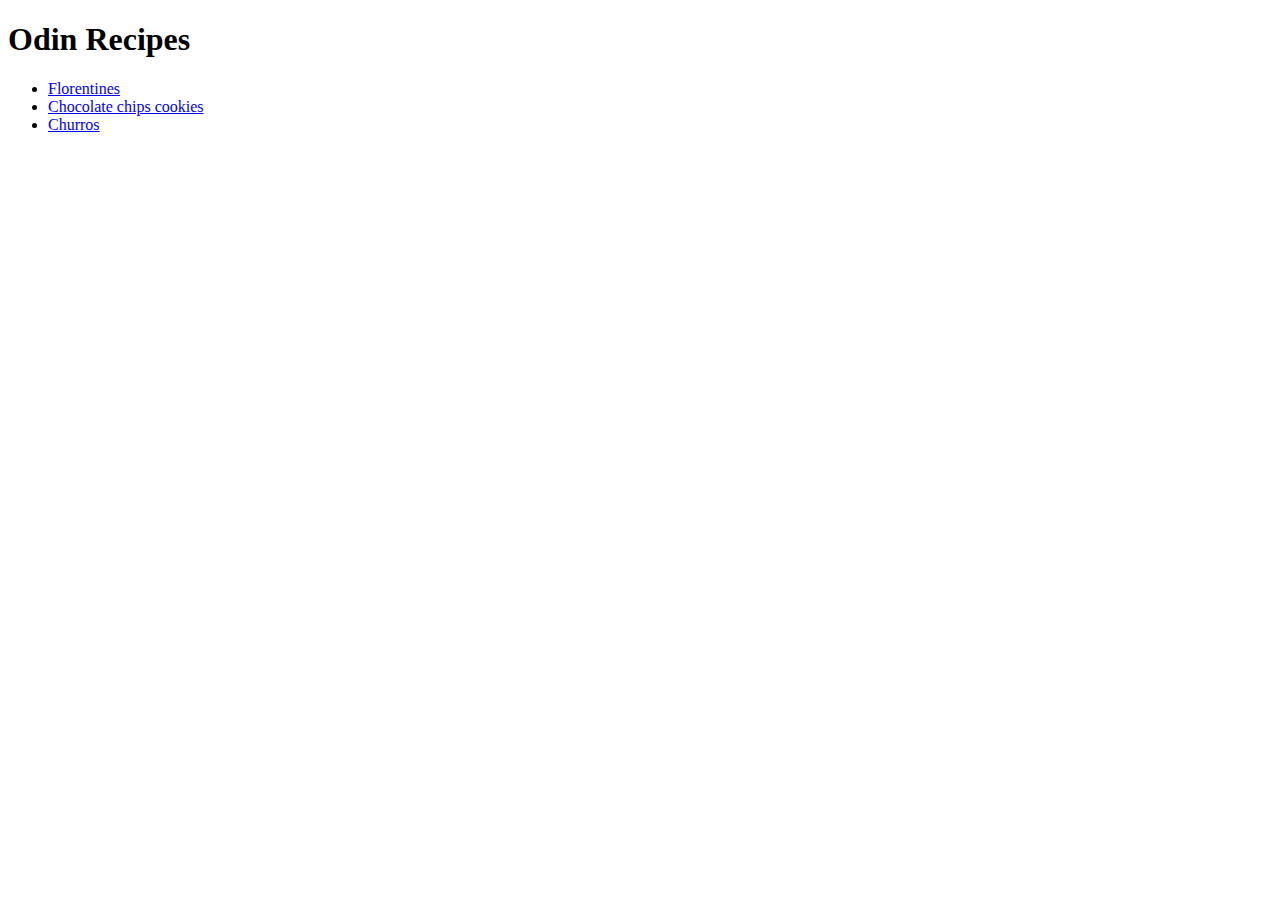
==== index.html @ 89a6cecb "Create all pages" ====
<!DOCTYPE html>
<html lang="en">

<head>
    <meta charset="UTF-8">
    <title>Odin Recipes</title>
</head>
<body>
    <h1>Odin Recipes</h1>
    <ul>
        <li>
            <a href="./recipes/florentines.html">Florentines</a>
        </li>
        <li>
            <a href="./recipes/cookies.html">Chocolate chips cookies</a>
        </li>
        <li>
            <a href="./recipes/churros.html">Churros</a>
        </li>
    </ul>

   
</body>

</html>
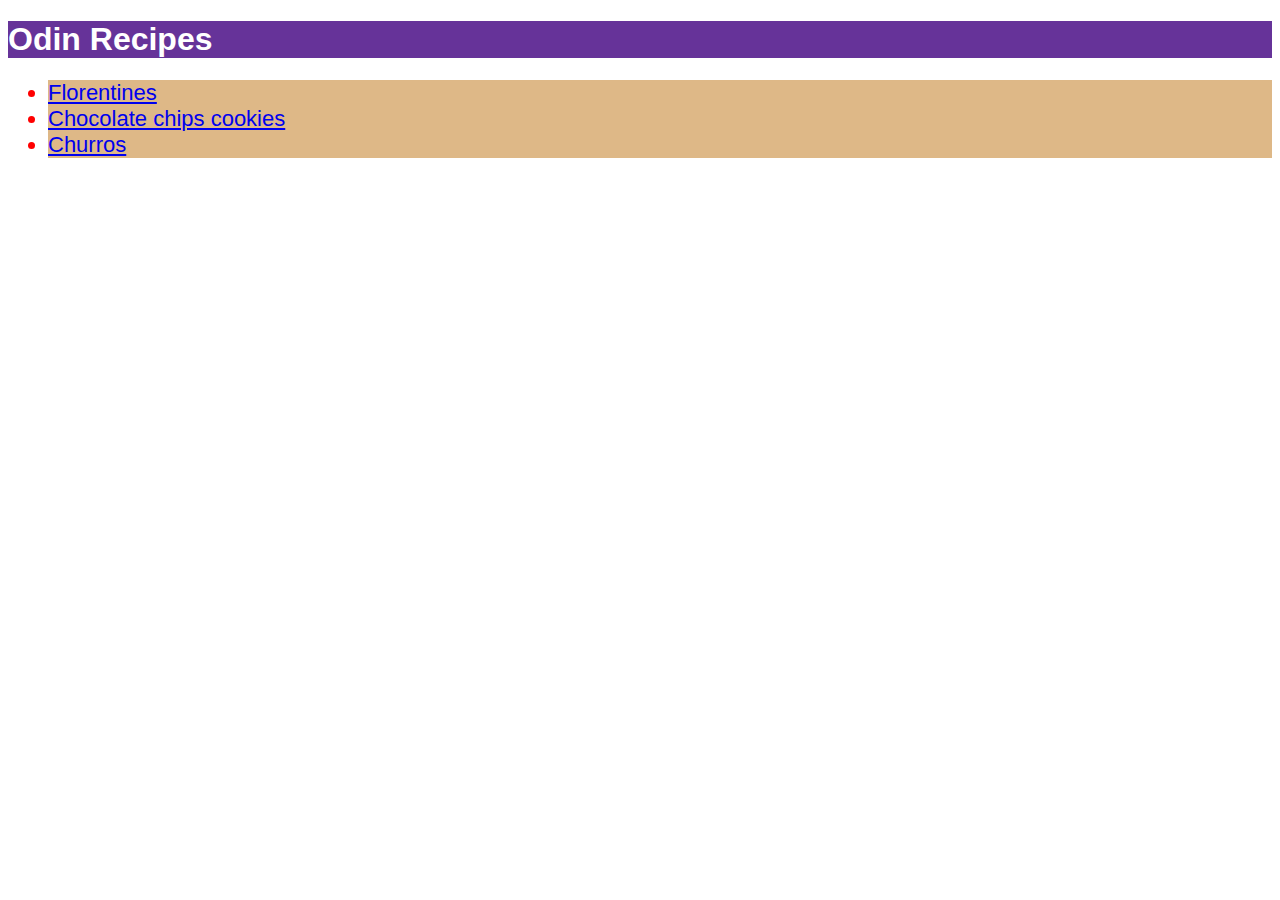
==== commit c07ec5f7: "modify html to add style" ====
--- a/index.html
+++ b/index.html
@@ -2,11 +2,15 @@
 <html lang="en">
 
 <head>
+
     <meta charset="UTF-8">
     <title>Odin Recipes</title>
+    <link rel="stylesheet" href="styles.css">
+
 </head>
 <body>
-    <h1>Odin Recipes</h1>
+
+    <h1 class="titles">Odin Recipes</h1>
     <ul>
         <li>
             <a href="./recipes/florentines.html">Florentines</a>
@@ -18,7 +22,6 @@
             <a href="./recipes/churros.html">Churros</a>
         </li>
     </ul>
-
    
 </body>
 
--- a/styles.css
+++ b/styles.css
@@ -0,0 +1,28 @@
+h2,
+.titles{
+   color: white; 
+   background-color: rebeccapurple;
+   font-weight: bold;
+   font-size: 32px;
+   font-family: Arial, Helvetica, sans-serif;
+}
+
+li {
+    color: red; 
+    background-color: burlywood;
+    font-weight: thin;
+    font-size: 22px;
+    font-family: Arial, Helvetica, sans-serif; 
+}
+
+h2 {
+    font-size: 22px;
+}
+
+p {
+    color: black; 
+    background-color: gray;
+    font-weight: thin;
+    font-size: 14px;
+    font-family: Arial, Helvetica, sans-serif; 
+}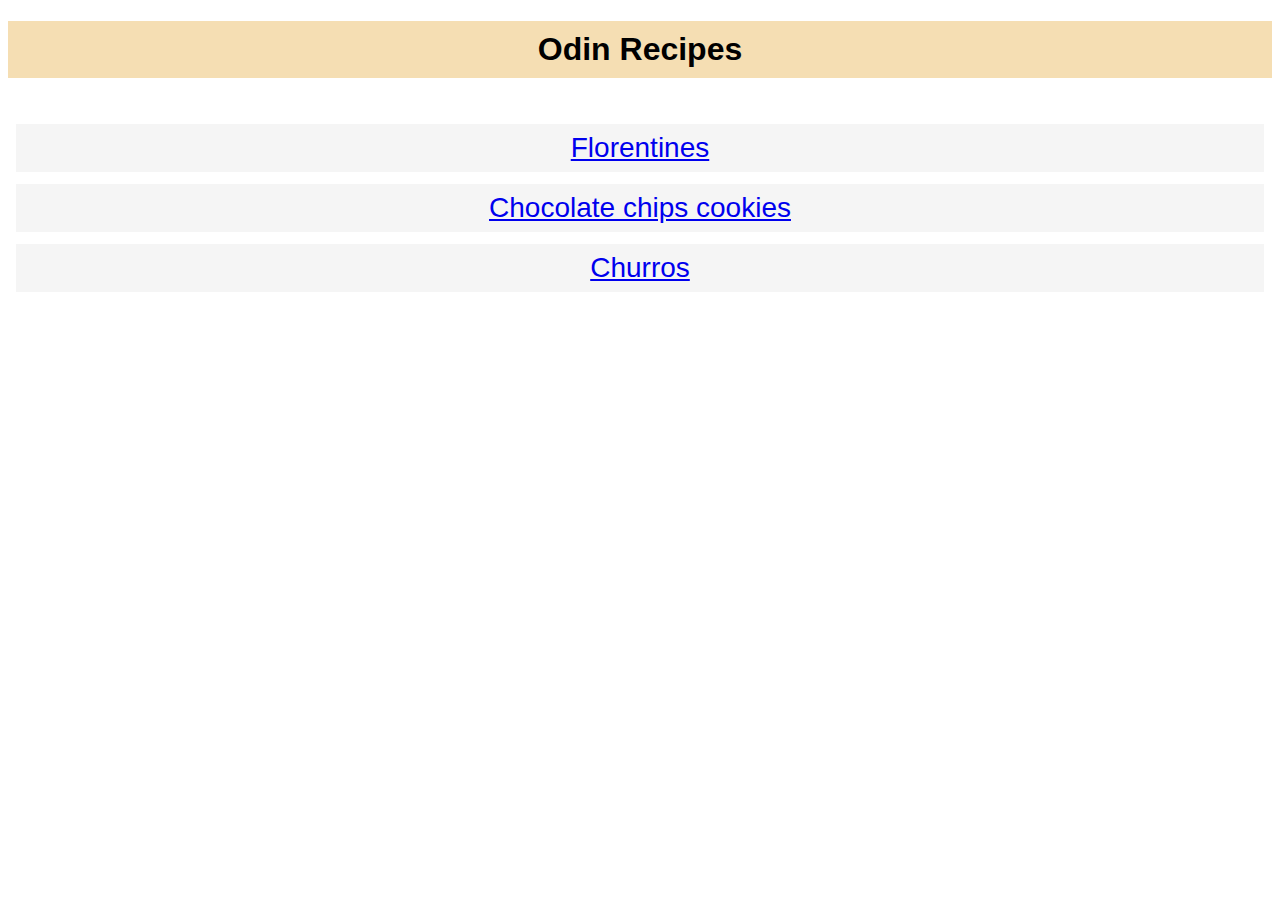
==== commit 790f454e: "add layout and other css properties for visual enhancement of site" ====
--- a/index.html
+++ b/index.html
@@ -9,20 +9,21 @@
 
 </head>
 <body>
-
+    
     <h1 class="titles">Odin Recipes</h1>
-    <ul>
-        <li>
-            <a href="./recipes/florentines.html">Florentines</a>
-        </li>
-        <li>
-            <a href="./recipes/cookies.html">Chocolate chips cookies</a>
-        </li>
-        <li>
-            <a href="./recipes/churros.html">Churros</a>
-        </li>
-    </ul>
-   
+    <div class="list">
+        <ul>
+            <li>
+                <a href="./recipes/florentines.html">Florentines</a>
+            </li>
+            <li>
+                <a href="./recipes/cookies.html">Chocolate chips cookies</a>
+            </li>
+            <li>
+                <a href="./recipes/churros.html">Churros</a>
+            </li>
+        </ul>
+    </div>
 </body>
 
 </html>--- a/styles.css
+++ b/styles.css
@@ -1,18 +1,38 @@
+h1,
 h2,
 .titles{
-   color: white; 
-   background-color: rebeccapurple;
+   color: black; 
+   background-color: wheat;
    font-weight: bold;
    font-size: 32px;
    font-family: Arial, Helvetica, sans-serif;
+   text-align: center;
+   padding: 10px;
+}
+
+.list{
+    background: white;
+    padding: 8px;
+}
+
+ul{
+    padding-left: 0px;
+    list-style: none;
 }
 
 li {
-    color: red; 
-    background-color: burlywood;
+    color: black; 
+    background-color: whitesmoke;
     font-weight: thin;
-    font-size: 22px;
+    font-size: 28px;
     font-family: Arial, Helvetica, sans-serif; 
+    margin: 12px 0px;
+    padding: 8px;
+    text-align: center;
+}
+
+h1{
+    font-size: 28px;
 }
 
 h2 {
@@ -21,8 +41,16 @@
 
 p {
     color: black; 
-    background-color: gray;
+    background-color: white;
     font-weight: thin;
-    font-size: 14px;
+    font-size: 24px;
     font-family: Arial, Helvetica, sans-serif; 
-}+    padding: 8px;
+}
+
+.center {
+    display: block;
+    margin-left: auto;
+    margin-right: auto;
+    width: 80%;
+  }